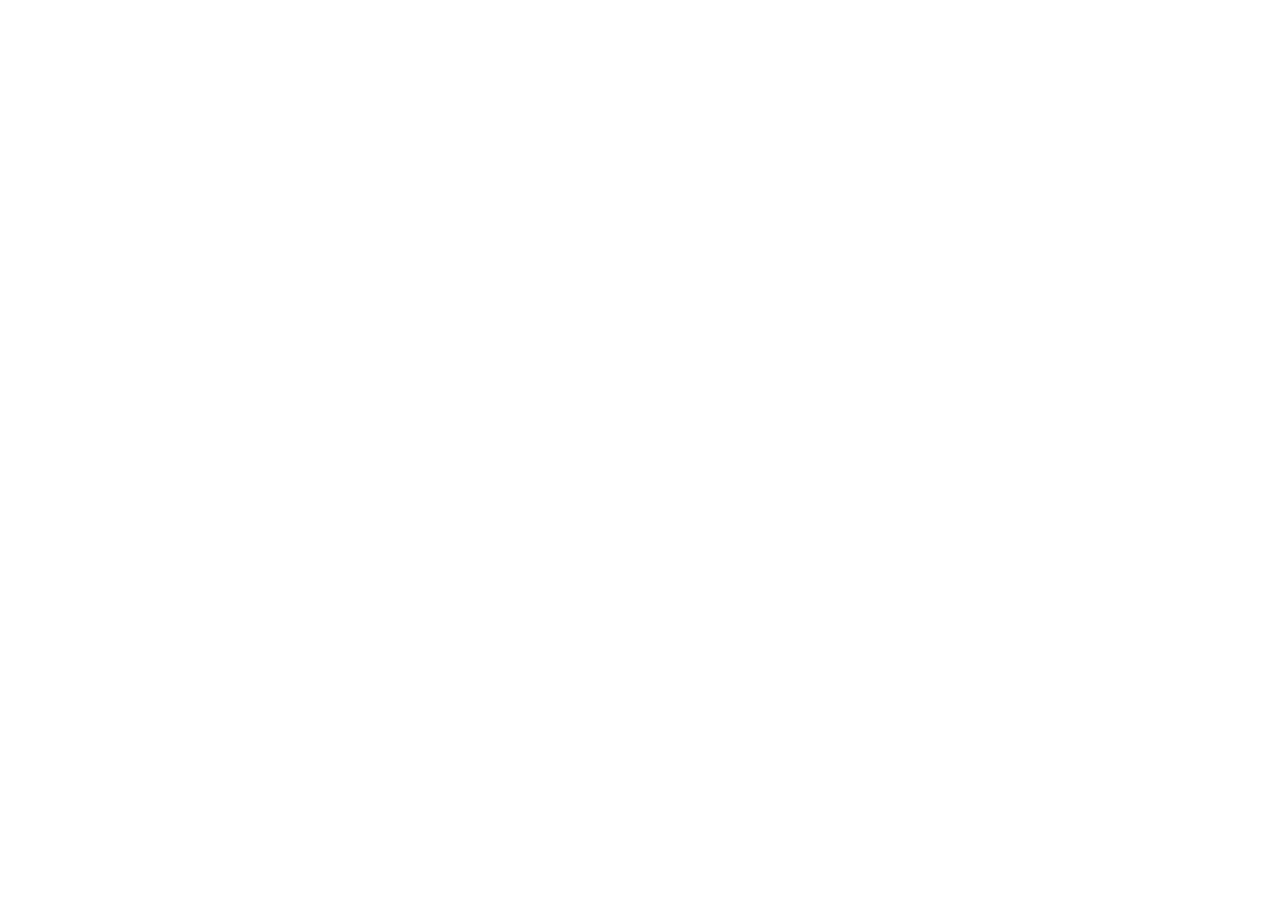
==== exercicio1/index.html @ bdaa4cd8 "lista de exercicios javascript" ====
<!DOCTYPE html>
<html lang="en">
<head>
    <meta charset="UTF-8">
    <meta name="viewport" content="width=device-width, initial-scale=1.0">
    <title>Document</title>
</head>
<body>
    <script src="script.js"></script>
</body>
</html>
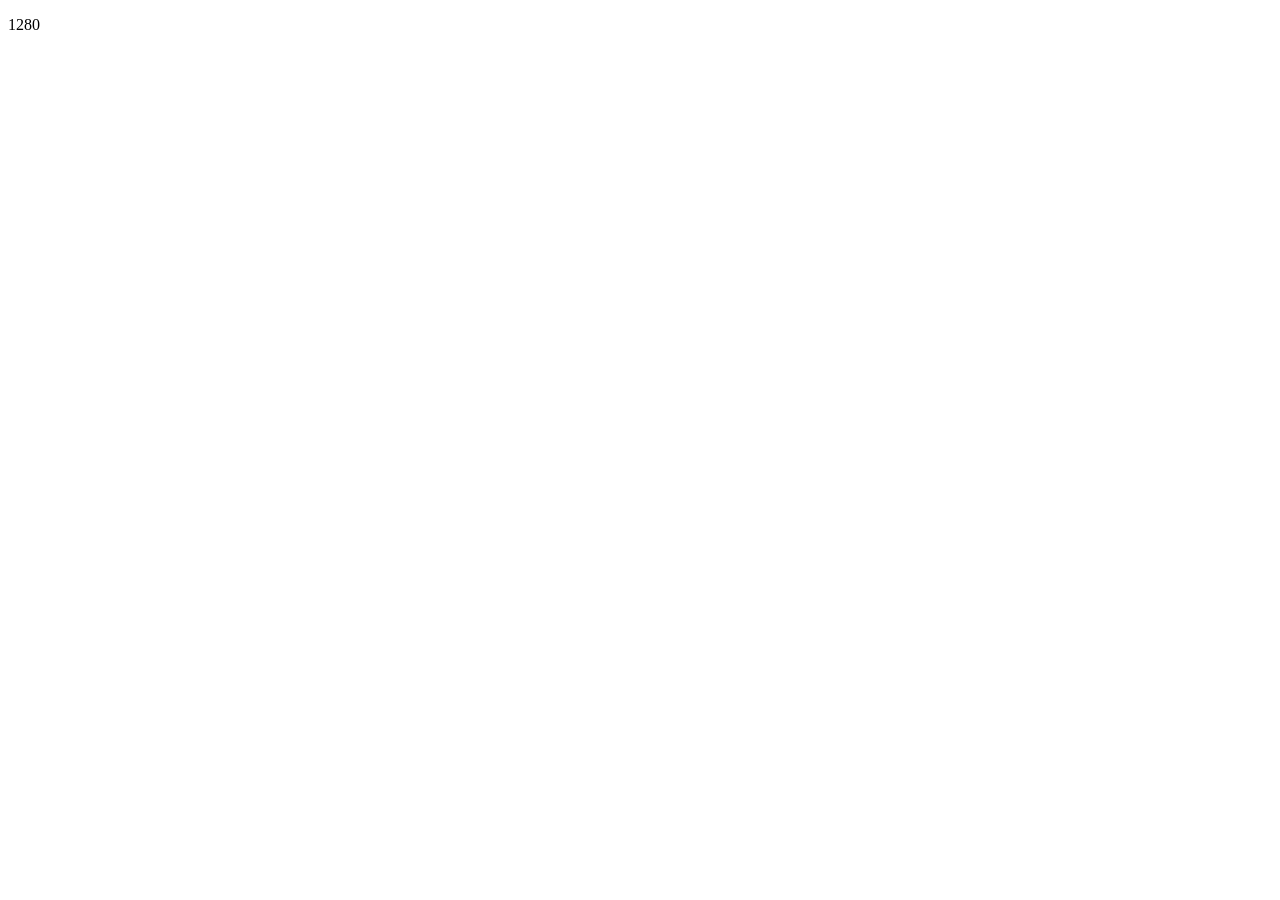
==== commit bc1b06f4: "parei no exerc. 27" ====
--- a/exercicio1/index.html
+++ b/exercicio1/index.html
@@ -6,6 +6,7 @@
     <title>Document</title>
 </head>
 <body>
+    <p id="resolucao"></p>
     <script src="script.js"></script>
 </body>
 </html>
